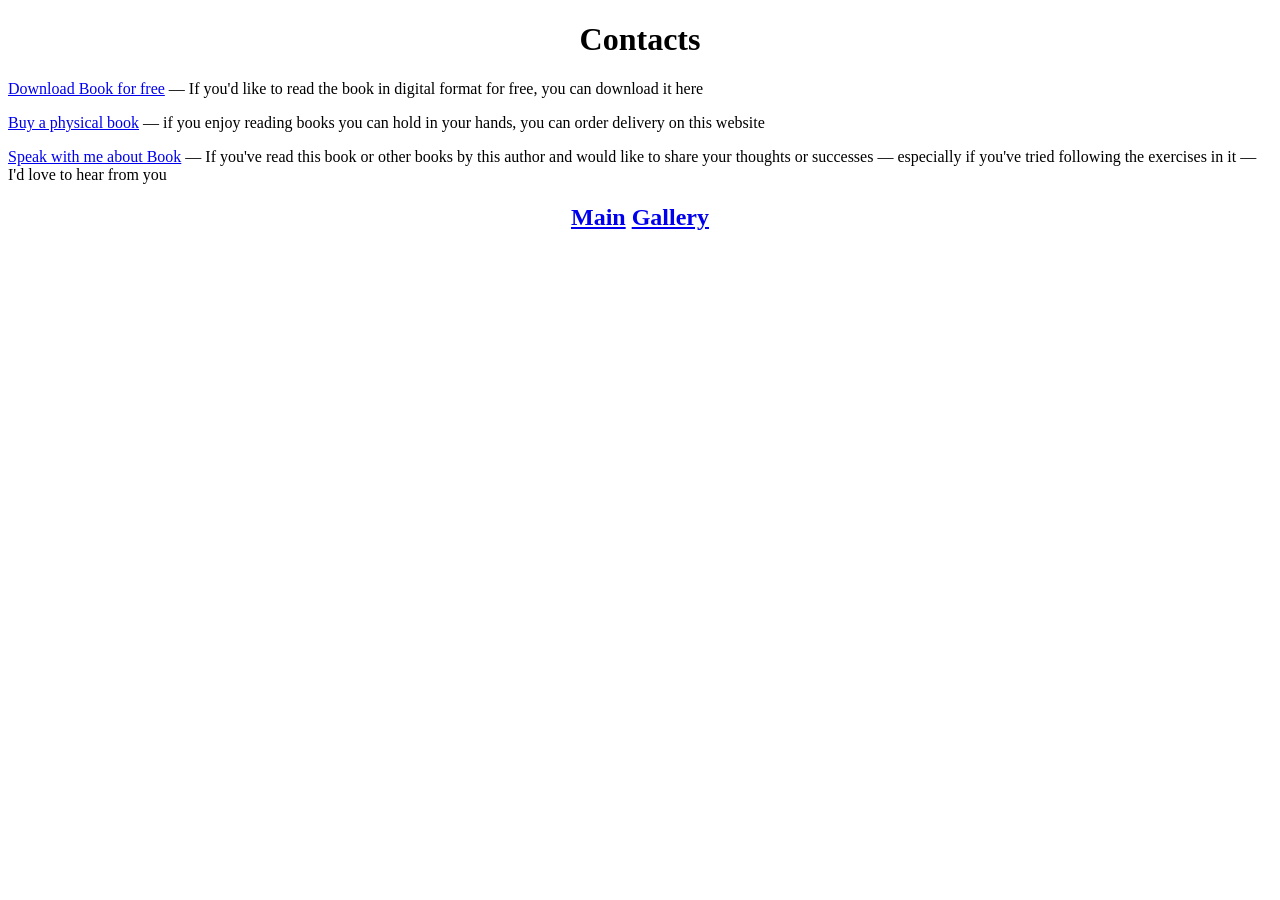
==== pages/contacts.html @ 2da59353 "Створено html файл без використання CSS" ====
<!DOCTYPE html>
<html lang="en">
 <head>
     <meta charset="UTF-8">
     <meta name="viewport" content="width=device-width, initial-scale=1.0">
     <link rel="icon" type="image/x-icon" href="../Photo/favicon.ico">
     <title>Traininng Zone</title>
 </head>
  <body>
     <div>
         <h1 align="center">Contacts</h1>
     </div>
     <div>
         <p><a href="http://flibusta.site/b/555191">Download Book for free</a> — If you'd like to read the book in digital format for free, you can download it here </p>
         <!-- Завантаження онлайн книги Тренувальна зона -->
        </div>
     <div>
         <p><a href="https://travelbook.in.ua/intellectual/education/2195.html"> Buy a physical book</a> — if you enjoy reading books you can hold in your hands, you can order delivery on this website </p>
         <!-- Придбання фізичної книги -->
     </div>
     <div>
         <p><a href="https://t.me/double212589"> Speak with me about Book</a> — If you've read this book or other books by this author and would like to share your thoughts or successes — especially if you've tried following the exercises in it — I'd love to hear from you </p> 
         <!-- Мій телеграм -->
    </div>
     <div align="center">
          <h2>
             <a href="../Index.html">Main</a>
             <a href="gallery.html">Gallery</a>
          </h2>
          <!--Навігація по сторінкам -->
     </div>
    </body>
</html>
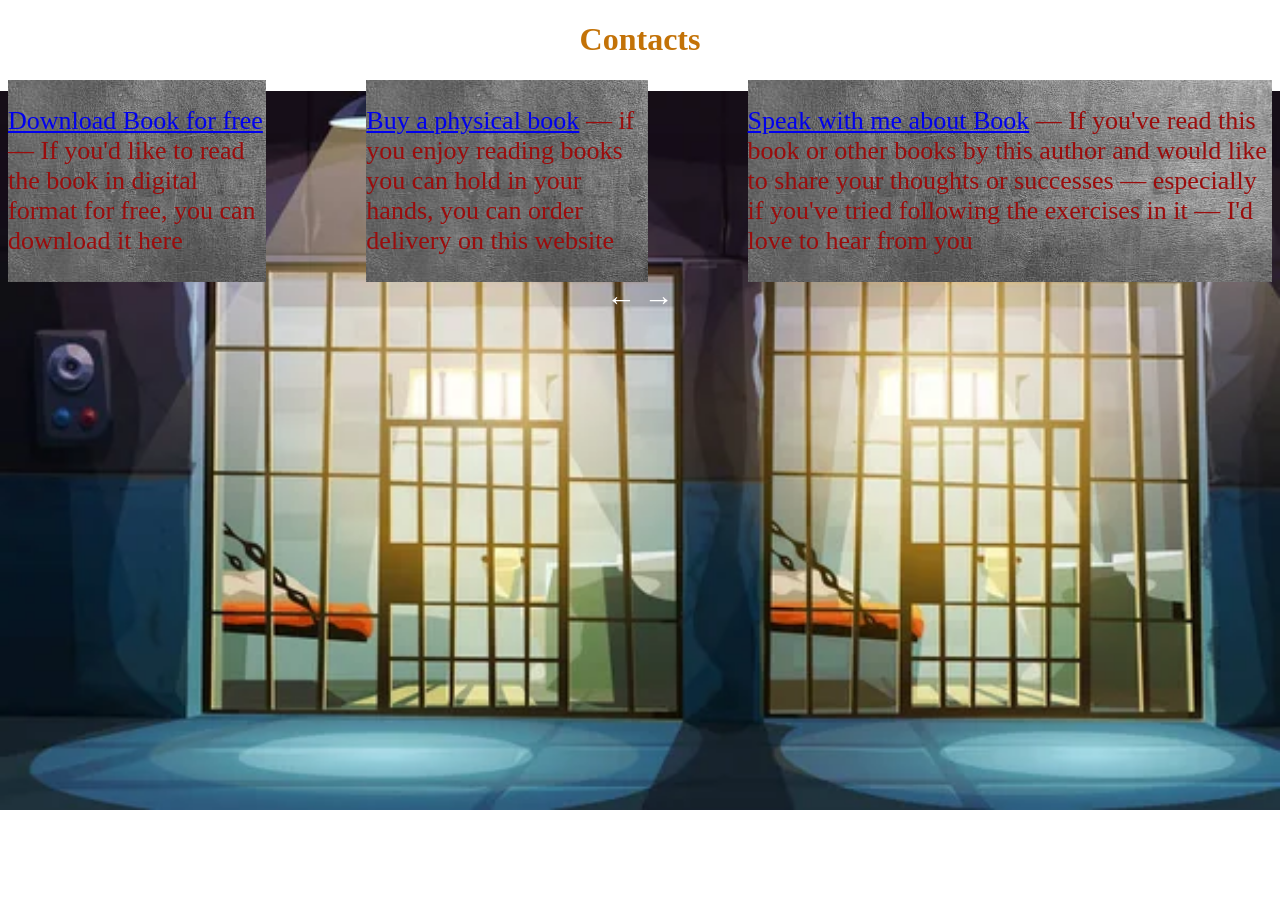
==== commit 60c2519b: "Додані стилі CSS до сторінок сайту" ====
--- a/pages/contacts.html
+++ b/pages/contacts.html
@@ -4,30 +4,32 @@
      <meta charset="UTF-8">
      <meta name="viewport" content="width=device-width, initial-scale=1.0">
      <link rel="icon" type="image/x-icon" href="../Photo/favicon.ico">
+     <link rel="stylesheet" href="../CSS/style.css">
      <title>Traininng Zone</title>
  </head>
   <body>
-     <div>
-         <h1 align="center">Contacts</h1>
+     <div >
+         <h1 class="name-main" >Contacts</h1>
      </div>
-     <div>
+     <div class="container">
+         <div class="icon" class="box">
          <p><a href="http://flibusta.site/b/555191">Download Book for free</a> — If you'd like to read the book in digital format for free, you can download it here </p>
          <!-- Завантаження онлайн книги Тренувальна зона -->
-        </div>
-     <div>
+         </div>
+          <div class="icon" class="box">
          <p><a href="https://travelbook.in.ua/intellectual/education/2195.html"> Buy a physical book</a> — if you enjoy reading books you can hold in your hands, you can order delivery on this website </p>
          <!-- Придбання фізичної книги -->
-     </div>
-     <div>
+         </div>
+         <div class="icon" class="box">
          <p><a href="https://t.me/double212589"> Speak with me about Book</a> — If you've read this book or other books by this author and would like to share your thoughts or successes — especially if you've tried following the exercises in it — I'd love to hear from you </p> 
          <!-- Мій телеграм -->
-    </div>
-     <div align="center">
-          <h2>
-             <a href="../Index.html">Main</a>
-             <a href="gallery.html">Gallery</a>
-          </h2>
+         </div>
+        </div>
+<div class="navi">
+             <a href="../Index.html" class="arrow-link-left" >←</a>
+           <a href="gallery.html" class="arrow-link-right" >→</a>
           <!--Навігація по сторінкам -->
      </div>
+    
     </body>
 </html>
--- a/CSS/style.css
+++ b/CSS/style.css
@@ -0,0 +1,80 @@
+body{
+    background-image: url('../Photo/fon.jpg');
+    background-size: contain;
+    background-position: center;
+    background-repeat: no-repeat;
+    background-attachment: fixed;
+}
+.name-main{
+    color: #c37207;
+    text-align: center;
+}
+.explanation{
+    color: #ffd104;
+    text-align: right;
+}
+.book{
+    background-image: url('../Photo/vall.jpg');
+    margin-left: 330px;
+    margin-right: 30px;
+}
+.title-book{ text-align: center;}
+.text-book{ 
+    text-align: justify;
+    font-size: 25px;
+ }
+ .author{
+      background-image: url('../Photo/vall.jpg');
+    margin-left: 30px;
+    margin-right: 430px;
+    margin-top: 60px;
+ }
+ .title-author{
+     text-align: center;
+
+ }
+ .text-author{
+    text-align: justify;
+    font-size: 25px;
+ }
+ .arrow-link-left {
+    text-decoration: none;
+    color: lab(100% 0.01 -0.01);
+    font-weight: bold;
+    display: inline-flex;
+    align-items: center;
+    
+}
+.arrow-link-right {
+    text-decoration: none;
+    color: lab(100% 0.01 -0.01);
+    font-weight: bold;
+    display: inline-flex;
+    align-items: center;
+    
+}
+.navi{
+    text-align: center;
+    font-size: 30px;
+}
+.gallery{
+ background-image: url('../Photo/vall.jpg');  
+ margin-left: 500px;
+    margin-right: 400px;
+    color: #ffd104;
+    text-align: right;
+}
+.icon{ 
+    background-image: url('../Photo/vall.jpg'); 
+}
+.container {
+    display: flex; 
+    gap: 100px;  
+    font-size: 26px;  
+    color: #9b0c0c;
+}
+.box {
+    
+    padding:20px;
+    flex: 2;      
+}
